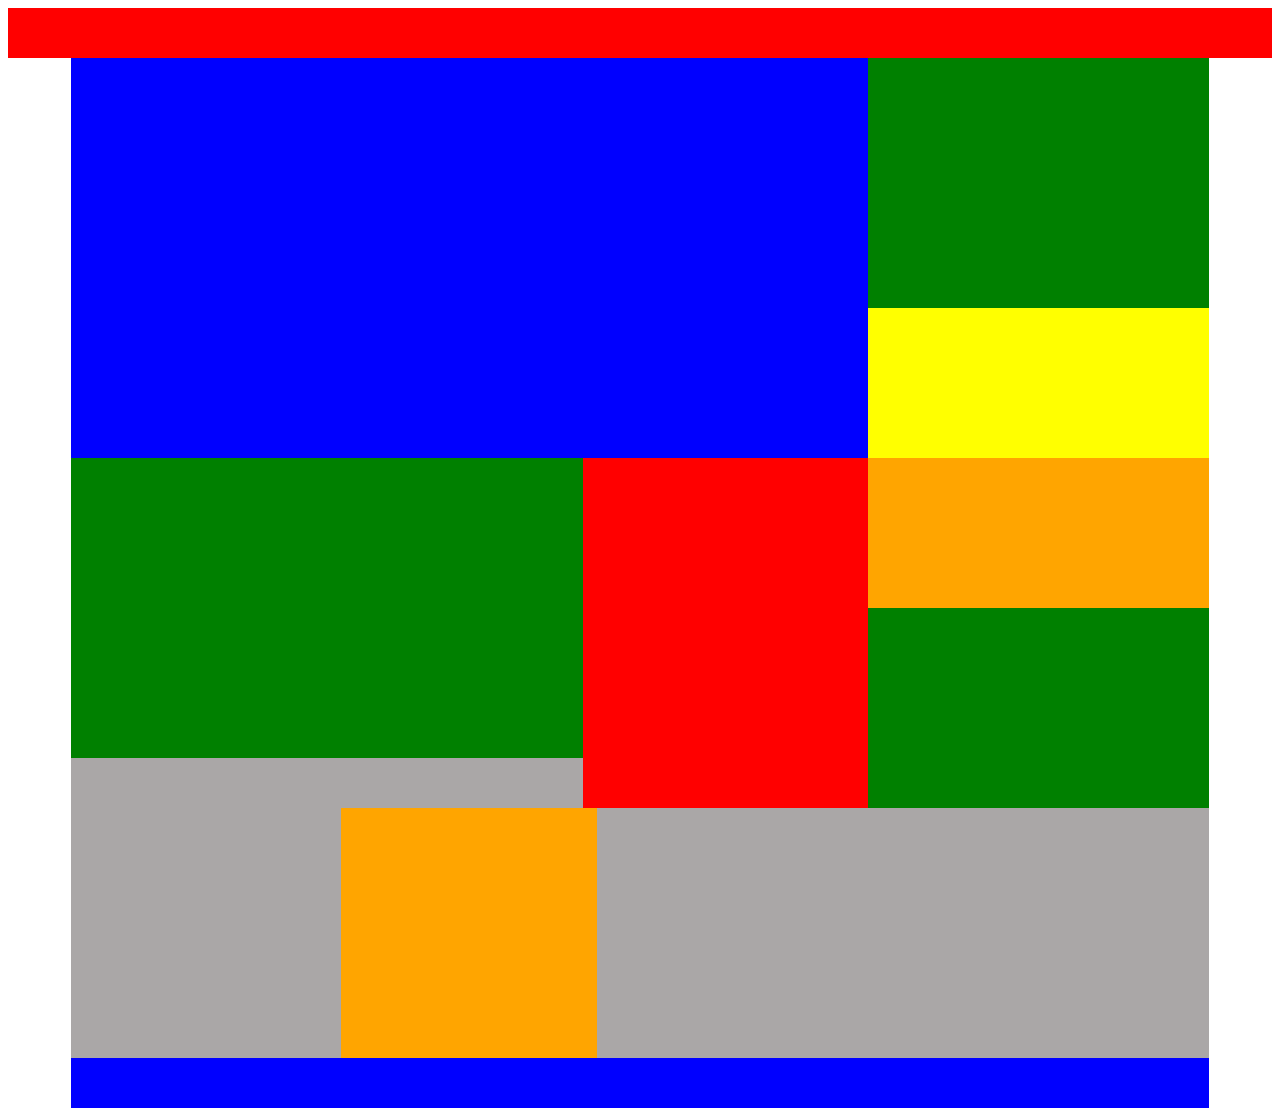
==== BTVN13/index.html @ 12c42fce "phiên bản dùng margin" ====
<!DOCTYPE html>
<html lang="en">

<head>
    <meta charset="UTF-8">
    <meta http-equiv="X-UA-Compatible" content="IE=edge">
    <meta name="viewport" content="width=device-width, initial-scale=1.0">
    <title>Bài tập về nhà</title>
    <link rel="stylesheet" href="style.css">
</head>

<body>
    <div id="all">
        <div id="head"></div>
        <div id="body">
            
                <div id="bigblue"></div>
                <div id="green1"></div>
                <div id="yellow"></div>
            
            
                <div id="green2"></div>
                <div id="red"></div>
                <div id="orange1"></div>
                <div id="green3"></div>

                <div id="orange2"></div>
                <div id="blue"></div>
        </div>
    </div>
</body>

</html>
---- BTVN13/style.css ----
#all{
    width: 100%;
    height: 100%;
}
#head{
    width: 100%;
    height: 50px;
    background-color: red;
}
#body{
    width: 90%;
    height:1000px;
    background: #aaa7a7;
    margin: auto;
}
#bigblue{
    width: 70%;
    height: 400px;
    background: blue;
    float: left;
}
#green1 {
    width: auto;
    height: 250px;
    background: green;
}
#yellow {
    width: auto;
    height: 150px;
    background: yellow;
}
#green2 {
    width: 45%;
    height: 300px;
    background: green;
    float: left;
}
#red {
    width: 25%;
    height: 350px;
    background: red;
    float: left;
}
#orange1 {
    width: 30%;
    height: 150px;
    background: orange;
    float: left;
}
#green3 {
    width: 30%;
    height: 200px;
    background: green;
    float: right;
}
#bottom {width: 100%; height: 300px;}
#orange2 {
    width: 22.5%;
    height: 250px;
    background: orange;
    margin-left: 270px;
    float: left;
}
#blue {
    width: 100%;
    height: 50px;
    background: blue;
    float: left;
}
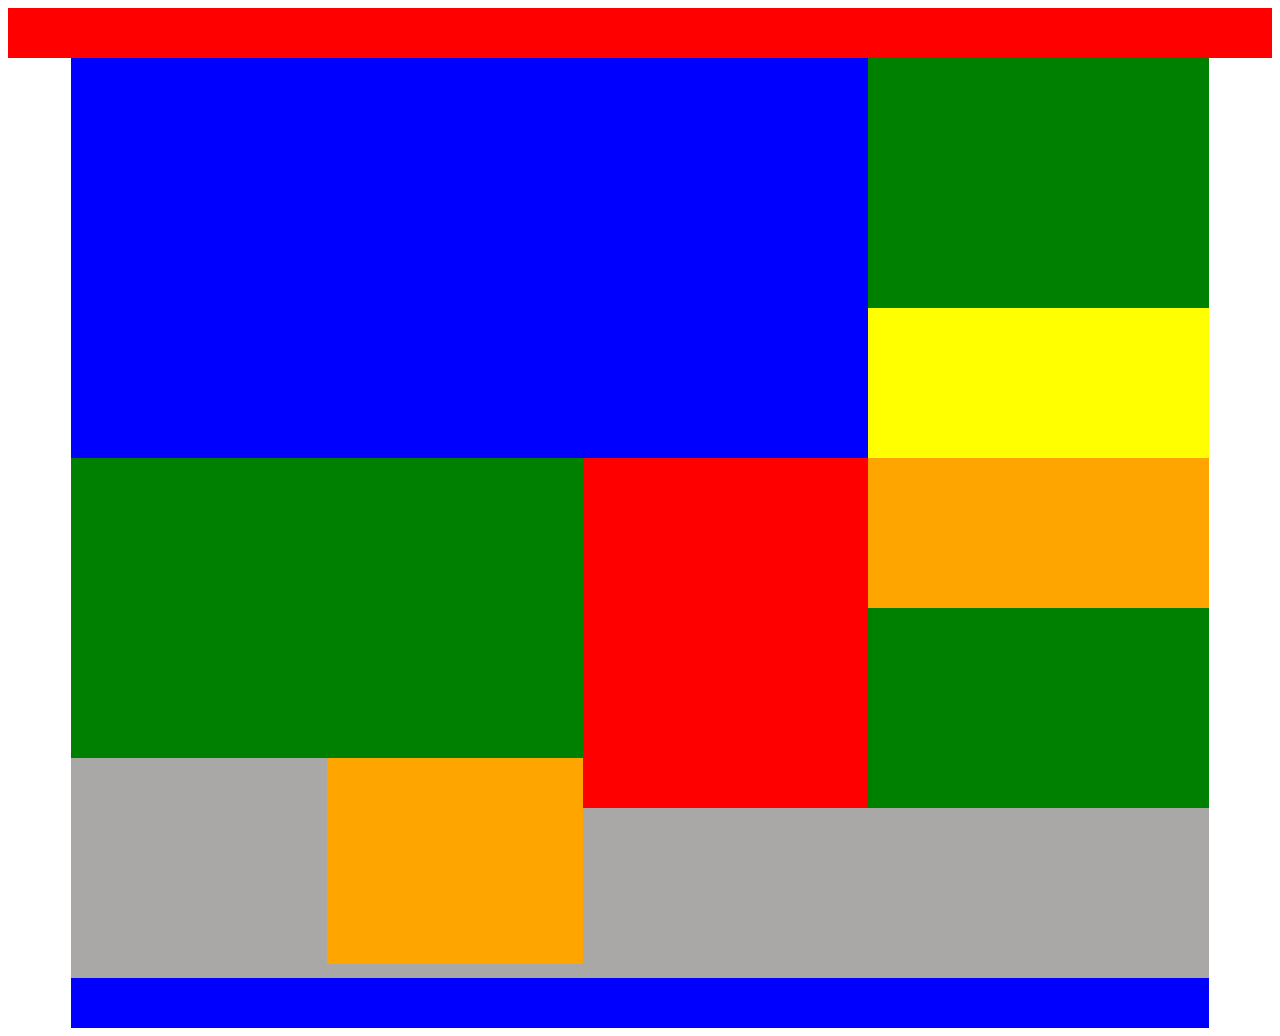
==== commit 734e8dfd: "hoàn thiện" ====
--- a/BTVN13/index.html
+++ b/BTVN13/index.html
@@ -25,8 +25,8 @@
                 <div id="green3"></div>
 
                 <div id="orange2"></div>
-                <div id="blue"></div>
-        </div>
+                
+        </div><div id="blue"></div>
     </div>
 </body>
 
--- a/BTVN13/style.css
+++ b/BTVN13/style.css
@@ -9,7 +9,7 @@
 }
 #body{
     width: 90%;
-    height:1000px;
+    height:920px;
     background: #aaa7a7;
     margin: auto;
 }
@@ -53,17 +53,17 @@
     background: green;
     float: right;
 }
-#bottom {width: 100%; height: 300px;}
+
 #orange2 {
     width: 22.5%;
     height: 250px;
     background: orange;
-    margin-left: 270px;
-    float: left;
+    margin: 22.5%;
 }
 #blue {
-    width: 100%;
+    width: 90%;
+    margin: auto;
     height: 50px;
     background: blue;
-    float: left;
+    
 }